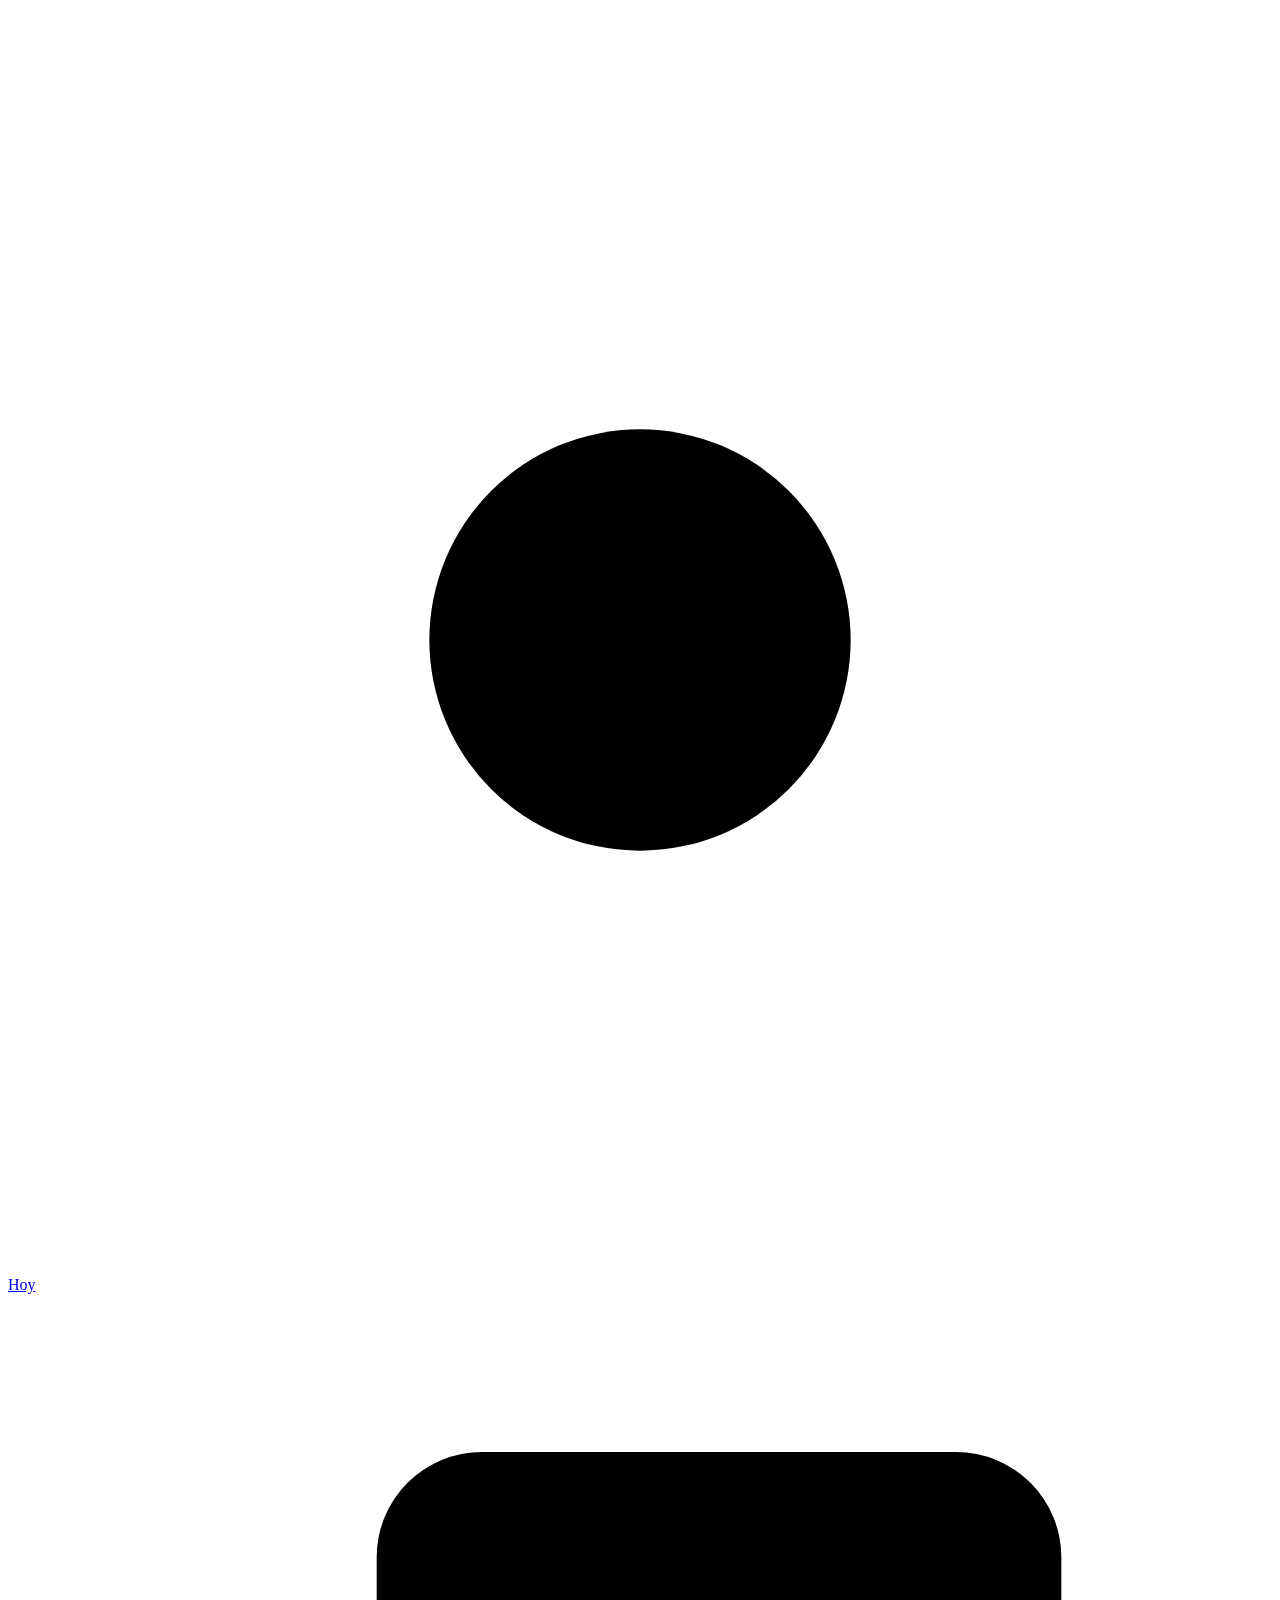
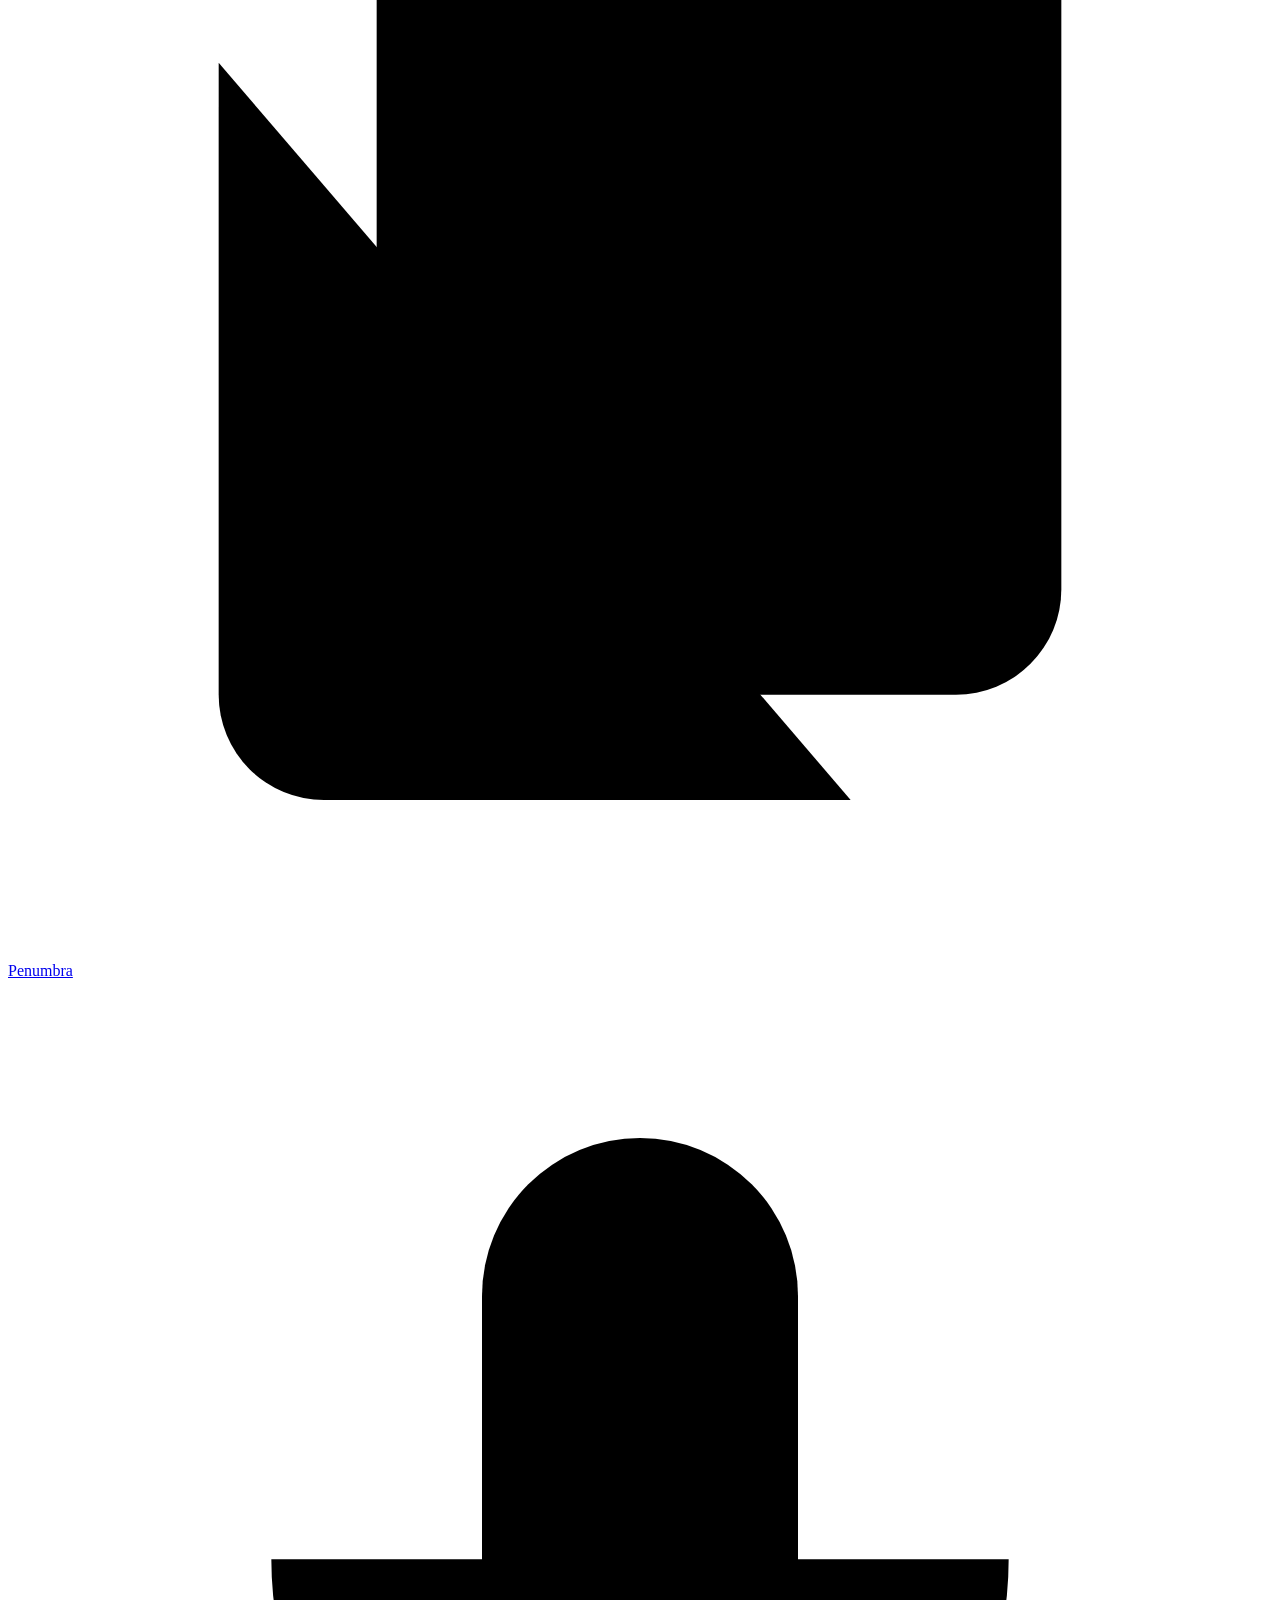
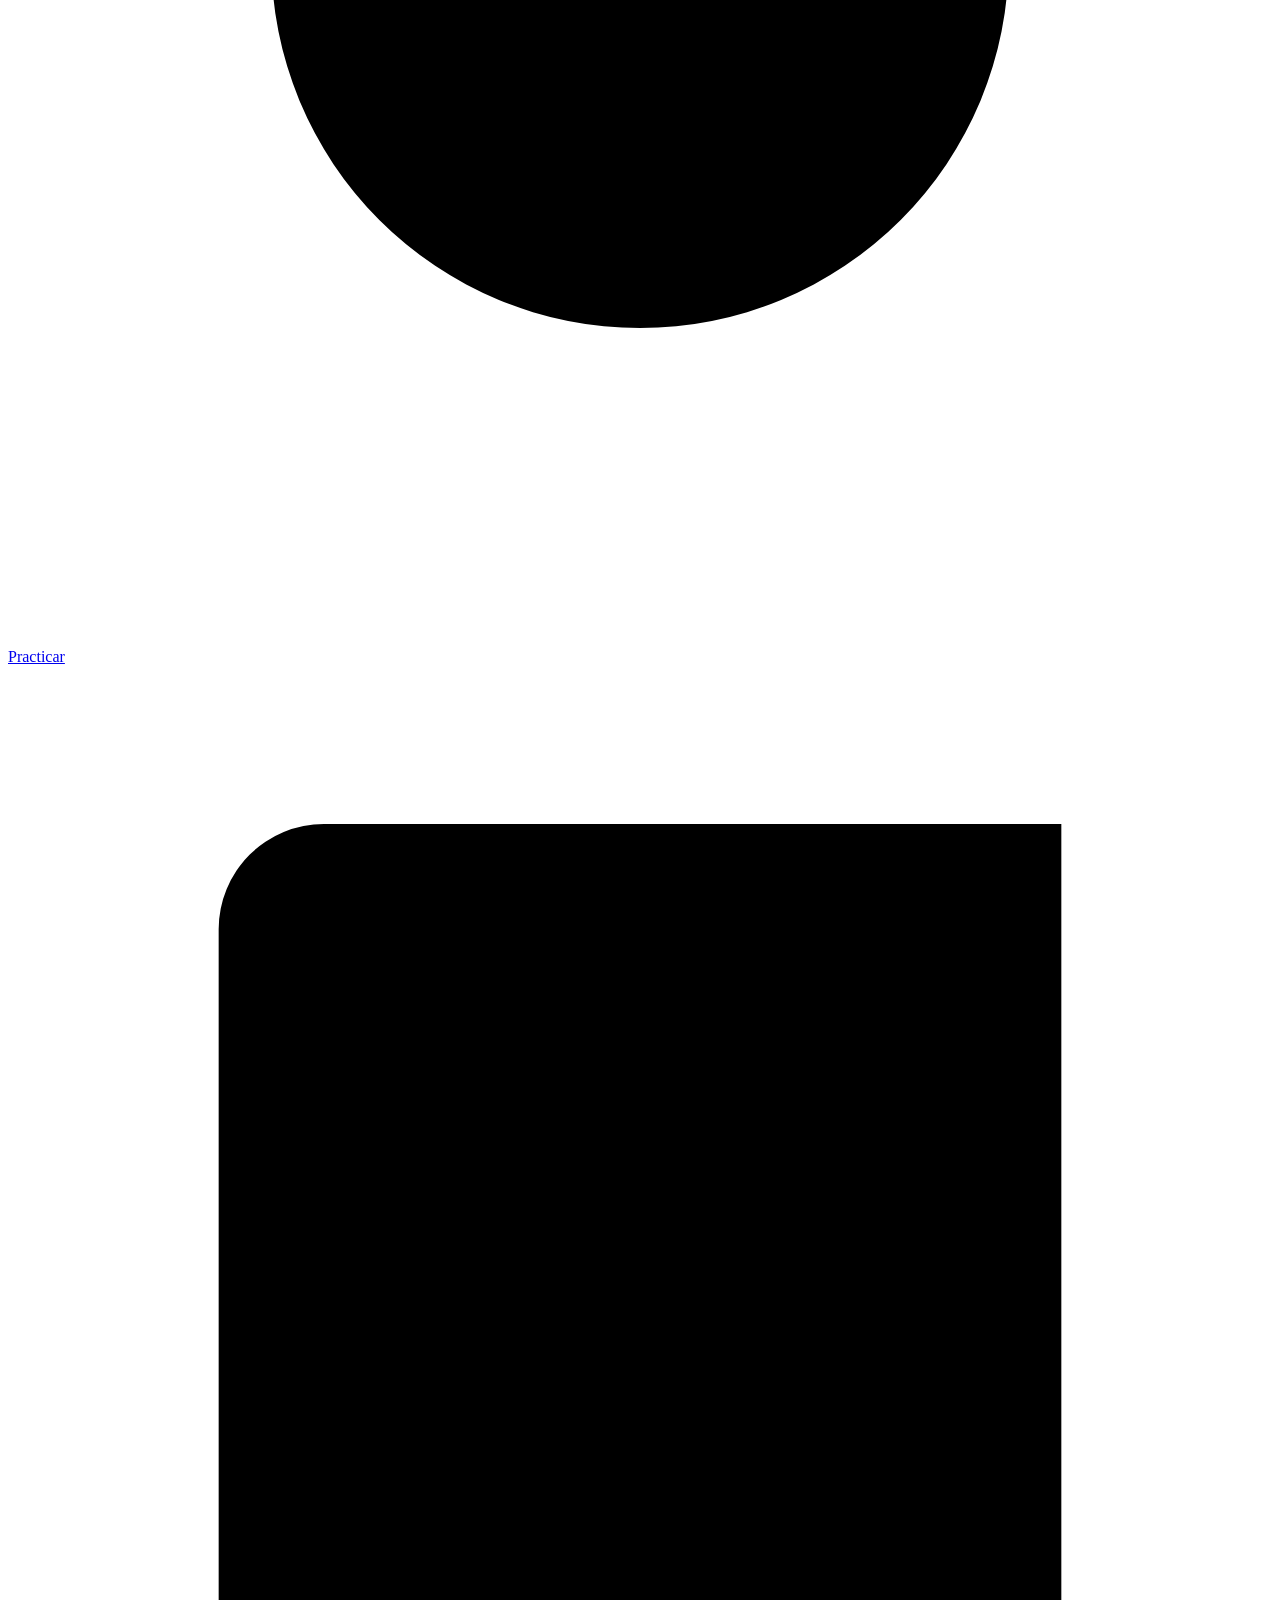
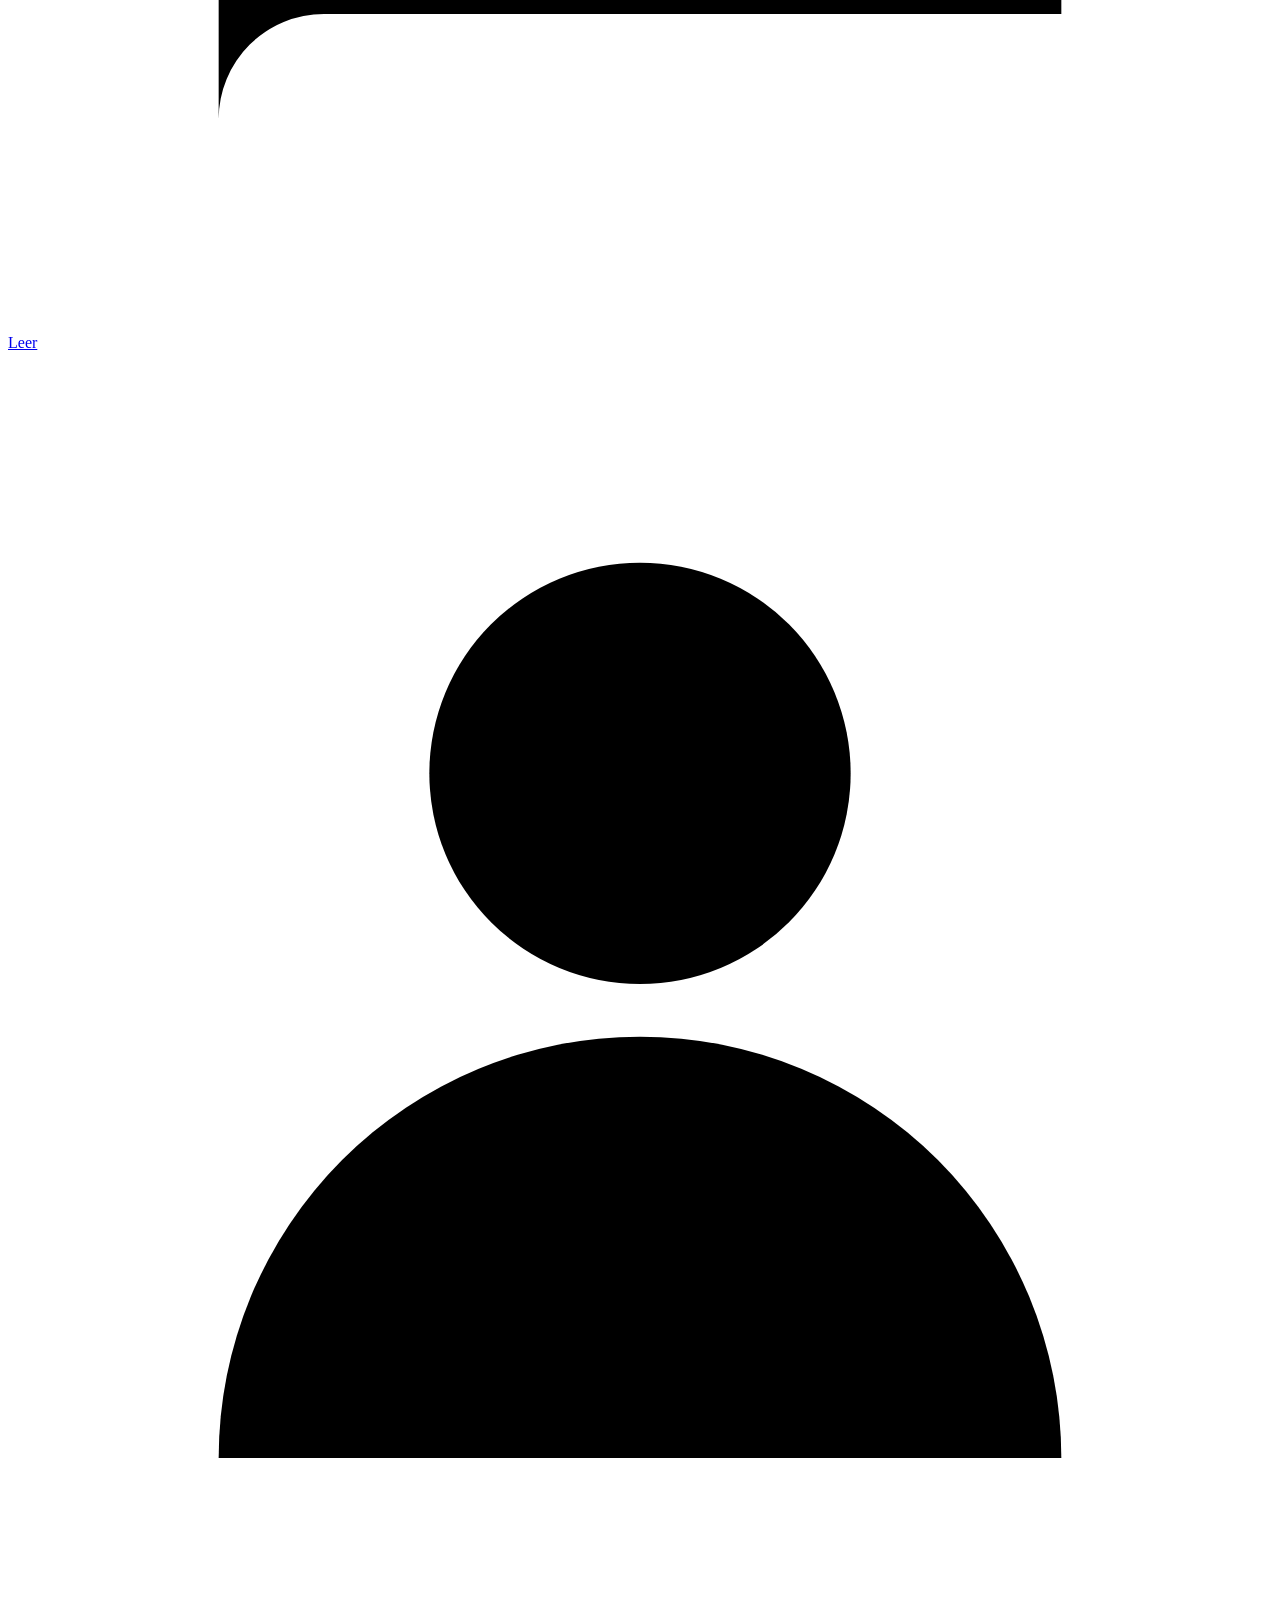
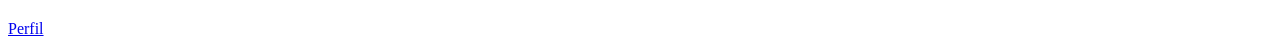
==== index.html @ a8e41fe5 "New Penumbra icon and logo (vector redraw of the user's design): app icons, maskable icon, favicon, " ====
<!doctype html>
<html lang="es">
<head>
<meta charset="utf-8">
<meta name="viewport" content="width=device-width, initial-scale=1, viewport-fit=cover">
<meta name="theme-color" content="#000000">
<script>
// Apply the saved look before anything paints (no white flash in dark mode).
try { var s = JSON.parse(localStorage.getItem('cadencia.settings') || '{}'), t = s.theme || 'dark', r = document.documentElement;
  r.dataset.theme = t === 'light' || (t === 'system' && !matchMedia('(prefers-color-scheme: dark)').matches) ? 'light' : 'dark';
  r.dataset.accent = s.accent || 'azul'; r.dataset.density = s.density || 'comoda';
} catch (e) { document.documentElement.dataset.theme = 'dark'; }
</script>
<title>Penumbra</title>
<link rel="manifest" href="manifest.webmanifest">
<link rel="icon" href="icons/logo.svg" type="image/svg+xml">
<link rel="icon" href="icons/favicon-32.png" sizes="32x32">
<link rel="apple-touch-icon" href="icons/apple-touch-icon.png">
<link rel="preconnect" href="https://fonts.googleapis.com">
<link rel="preconnect" href="https://fonts.gstatic.com" crossorigin>
<link rel="stylesheet" href="https://fonts.googleapis.com/css2?family=Inter:wght@400;500;600;700&family=Space+Grotesk:wght@500;600;700&family=Noto+Sans:wght@400;500&display=swap">
<link rel="stylesheet" href="css/app.css">
</head>
<body>
<main id="screen" tabindex="-1"></main>
<nav class="tabbar" aria-label="Secciones">
  <a href="#/hoy" data-tab="hoy"><svg viewBox="0 0 24 24" aria-hidden="true"><circle cx="12" cy="12" r="4"/><path d="M12 2v2M12 20v2M2 12h2M20 12h2M4.9 4.9l1.4 1.4M17.7 17.7l1.4 1.4M4.9 19.1l1.4-1.4M17.7 6.3l1.4-1.4"/></svg><span>Hoy</span></a>
  <a href="#/repaso" data-tab="repaso"><svg viewBox="0 0 24 24" aria-hidden="true"><rect x="7" y="3" width="13" height="16" rx="2"/><path d="M4 7v12a2 2 0 0 0 2 2h10"/></svg><span>Penumbra</span></a>
  <a href="#/sombra" data-tab="practicar"><svg viewBox="0 0 24 24" aria-hidden="true"><rect x="9" y="3" width="6" height="11" rx="3"/><path d="M5 11a7 7 0 0 0 14 0M12 18v3"/></svg><span>Practicar</span></a>
  <a href="#/leer" data-tab="leer"><svg viewBox="0 0 24 24" aria-hidden="true"><path d="M4 5a2 2 0 0 1 2-2h14v15H6a2 2 0 0 0-2 2V5z"/><path d="M8 7h8M8 11h6"/></svg><span>Leer</span></a>
  <a href="#/perfil" data-tab="perfil"><svg viewBox="0 0 24 24" aria-hidden="true"><circle cx="12" cy="8" r="4"/><path d="M4 21a8 8 0 0 1 16 0"/></svg><span>Perfil</span></a>
</nav>
<div id="toast" role="status" aria-live="polite"></div>
<script type="module" src="js/app.js"></script>
</body>
</html>
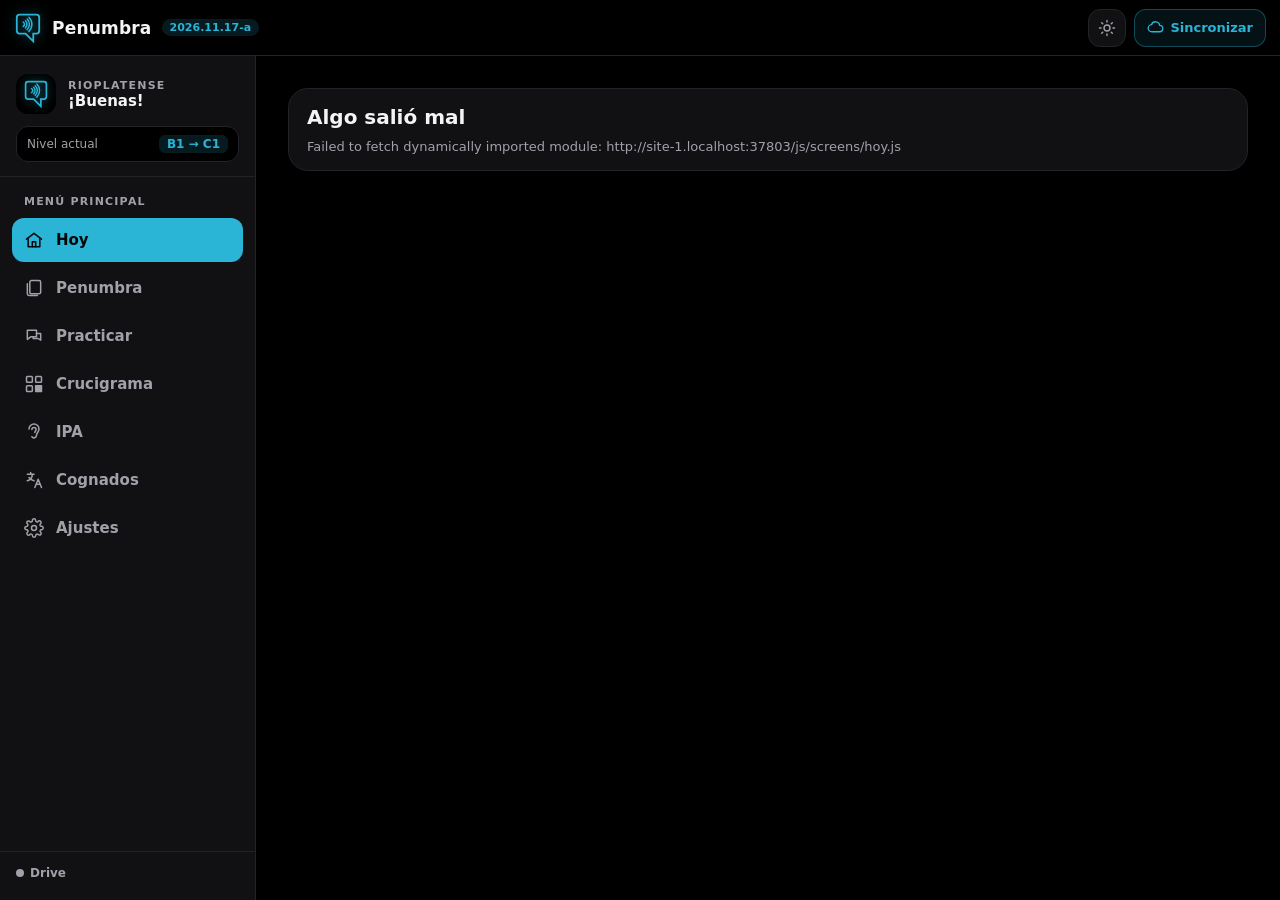
==== commit de07a321: "Wide PC layout: top bar, side menu, Practicar hub, multi-column screens - New shell (index.html, js/" ====
--- a/index.html
+++ b/index.html
@@ -8,7 +8,7 @@
 // Apply the saved look before anything paints (no white flash in dark mode).
 try { var s = JSON.parse(localStorage.getItem('cadencia.settings') || '{}'), t = s.theme || 'dark', r = document.documentElement;
   r.dataset.theme = t === 'light' || (t === 'system' && !matchMedia('(prefers-color-scheme: dark)').matches) ? 'light' : 'dark';
-  r.dataset.accent = s.accent || 'azul'; r.dataset.density = s.density || 'comoda';
+  r.dataset.accent = s.accent || 'cian'; r.dataset.density = s.density || 'comoda';
 } catch (e) { document.documentElement.dataset.theme = 'dark'; }
 </script>
 <title>Penumbra</title>
@@ -22,14 +22,44 @@
 <link rel="stylesheet" href="css/app.css">
 </head>
 <body>
-<main id="screen" tabindex="-1"></main>
-<nav class="tabbar" aria-label="Secciones">
-  <a href="#/hoy" data-tab="hoy"><svg viewBox="0 0 24 24" aria-hidden="true"><circle cx="12" cy="12" r="4"/><path d="M12 2v2M12 20v2M2 12h2M20 12h2M4.9 4.9l1.4 1.4M17.7 17.7l1.4 1.4M4.9 19.1l1.4-1.4M17.7 6.3l1.4-1.4"/></svg><span>Hoy</span></a>
-  <a href="#/repaso" data-tab="repaso"><svg viewBox="0 0 24 24" aria-hidden="true"><rect x="7" y="3" width="13" height="16" rx="2"/><path d="M4 7v12a2 2 0 0 0 2 2h10"/></svg><span>Penumbra</span></a>
-  <a href="#/sombra" data-tab="practicar"><svg viewBox="0 0 24 24" aria-hidden="true"><rect x="9" y="3" width="6" height="11" rx="3"/><path d="M5 11a7 7 0 0 0 14 0M12 18v3"/></svg><span>Practicar</span></a>
-  <a href="#/leer" data-tab="leer"><svg viewBox="0 0 24 24" aria-hidden="true"><path d="M4 5a2 2 0 0 1 2-2h14v15H6a2 2 0 0 0-2 2V5z"/><path d="M8 7h8M8 11h6"/></svg><span>Leer</span></a>
-  <a href="#/perfil" data-tab="perfil"><svg viewBox="0 0 24 24" aria-hidden="true"><circle cx="12" cy="8" r="4"/><path d="M4 21a8 8 0 0 1 16 0"/></svg><span>Perfil</span></a>
-</nav>
+<header class="topbar">
+  <div class="row" style="gap:10px;min-width:0">
+    <button type="button" class="sq-btn menu-btn" id="menuBtn" aria-label="Menú" aria-controls="nav" aria-expanded="false"><svg viewBox="0 0 24 24" width="18" height="18" aria-hidden="true"><path d="M4 7h16M4 12h16M4 17h16"/></svg></button>
+    <a href="#/hoy" class="brand" aria-label="Penumbra, ir a Hoy"><img src="icons/logo.svg" alt="" width="28" height="30"><b>Penumbra</b><span class="ver" id="appVer"></span></a>
+  </div>
+  <div class="row" style="gap:8px">
+    <button type="button" class="sq-btn" id="themeBtn" aria-label="Cambiar tema"></button>
+    <button type="button" class="sync-btn" id="syncBtn" aria-label="Sincronizar con Google Drive"><svg viewBox="0 0 24 24" width="17" height="17" aria-hidden="true"><path d="M7 18a5 5 0 0 1-.6-10A6 6 0 0 1 18 9a4.5 4.5 0 0 1-.5 9z"/></svg><span>Sincronizar</span></button>
+  </div>
+</header>
+<div class="frame">
+  <aside class="sidebar" id="nav" aria-label="Menú principal">
+    <div class="side-head">
+      <div class="row" style="gap:12px">
+        <span class="side-logo"><img src="icons/logo.svg" alt="" width="26" height="28"></span>
+        <div style="flex:1;min-width:0"><div class="side-kick">RIOPLATENSE</div><div class="side-hello" id="navHello">¡Buenas!</div></div>
+        <button type="button" class="sq-btn side-close" id="navClose" aria-label="Cerrar menú"><svg viewBox="0 0 24 24" width="16" height="16" aria-hidden="true"><path d="M6 6l12 12M18 6L6 18"/></svg></button>
+      </div>
+      <a href="#/perfil" class="side-level"><span>Nivel actual</span><b id="navLevel"></b></a>
+    </div>
+    <nav class="nav">
+    <div class="side-label">MENÚ PRINCIPAL</div>
+    <a href="#/hoy" data-tab="hoy"><svg viewBox="0 0 24 24" aria-hidden="true"><path d="M3 11l9-7 9 7"/><path d="M5 10v10h14V10"/><path d="M10 20v-6h4v6"/></svg><span>Hoy</span></a>
+    <a href="#/repaso" data-tab="repaso"><svg viewBox="0 0 24 24" aria-hidden="true"><rect x="7" y="3" width="13" height="16" rx="2"/><path d="M4 7v12a2 2 0 0 0 2 2h10"/></svg><span>Penumbra</span><span class="badge" id="navDue" hidden></span></a>
+    <a href="#/practicar" data-tab="practicar"><svg viewBox="0 0 24 24" aria-hidden="true"><path d="M4 5h11v8H8l-4 3z"/><path d="M15 9h5v8l-3-2h-6v-2"/></svg><span>Practicar</span></a>
+    <a href="#/crucigrama" data-tab="crucigrama"><svg viewBox="0 0 24 24" aria-hidden="true"><rect x="3" y="3" width="7" height="7" rx="1"/><rect x="14" y="3" width="7" height="7" rx="1"/><rect x="3" y="14" width="7" height="7" rx="1"/><path d="M14 14h7v7h-7z" fill="currentColor"/></svg><span>Crucigrama</span></a>
+    <a href="#/ipa" data-tab="ipa"><svg viewBox="0 0 24 24" aria-hidden="true"><path d="M6 8.5a6 6 0 1 1 12 0c0 3.5-3 4.5-3 7.5a3 3 0 0 1-5.5 1.7"/><path d="M9.5 9a2.5 2.5 0 0 1 5 0c0 1.5-1.5 2-1.5 3.5"/></svg><span>IPA</span></a>
+    <a href="#/cognados" data-tab="cognados"><svg viewBox="0 0 24 24" aria-hidden="true"><path d="M4 5h8M8 3v2M10 5c0 4-3 7-6 8M6 9c1.5 2 3.5 3.5 6 4"/><path d="M13 21l4-10 4 10M14.5 17h5"/></svg><span>Cognados</span></a>
+    <a href="#/perfil" data-tab="perfil"><svg viewBox="0 0 24 24" aria-hidden="true"><circle cx="12" cy="12" r="3"/><path d="M19.4 15a1.7 1.7 0 0 0 .3 1.8l.1.1a2 2 0 1 1-2.8 2.8l-.1-.1a1.7 1.7 0 0 0-1.8-.3 1.7 1.7 0 0 0-1 1.5V21a2 2 0 1 1-4 0v-.1a1.7 1.7 0 0 0-1.1-1.5 1.7 1.7 0 0 0-1.8.3l-.1.1a2 2 0 1 1-2.8-2.8l.1-.1a1.7 1.7 0 0 0 .3-1.8 1.7 1.7 0 0 0-1.5-1H3a2 2 0 1 1 0-4h.1a1.7 1.7 0 0 0 1.5-1.1 1.7 1.7 0 0 0-.3-1.8l-.1-.1a2 2 0 1 1 2.8-2.8l.1.1a1.7 1.7 0 0 0 1.8.3H9a1.7 1.7 0 0 0 1-1.5V3a2 2 0 1 1 4 0v.1a1.7 1.7 0 0 0 1 1.5 1.7 1.7 0 0 0 1.8-.3l.1-.1a2 2 0 1 1 2.8 2.8l-.1.1a1.7 1.7 0 0 0-.3 1.8V9a1.7 1.7 0 0 0 1.5 1H21a2 2 0 1 1 0 4h-.1a1.7 1.7 0 0 0-1.5 1z"/></svg><span>Ajustes</span></a>
+    </nav>
+    <div class="side-foot">
+      <div class="between" style="flex-wrap:nowrap"><span class="row" style="gap:6px"><i class="dot" id="navDriveDot"></i><span id="navDrive">Drive</span></span><span class="muted" id="navDriveWhen" style="font-size:11px"></span></div>
+      <div id="navFsrs" style="opacity:.85"></div>
+    </div>
+  </aside>
+  <div class="scrim" id="scrim" hidden></div>
+  <main id="screen" tabindex="-1"></main>
+</div>
 <div id="toast" role="status" aria-live="polite"></div>
 <script type="module" src="js/app.js"></script>
 </body>
--- a/css/app.css
+++ b/css/app.css
@@ -0,0 +1,254 @@
+/* Penumbra look: AMOLED-black dark mode (default) and a light mode, one accent you choose, two densities.
+   Set on <html>: data-theme="dark|light", data-accent="cian|azul|menta|ambar|lila", data-density="comoda|compacta". */
+:root {
+  --display: 'Space Grotesk', Inter, system-ui, sans-serif; --body: Inter, system-ui, sans-serif; --ipa-font: 'Noto Sans', system-ui, sans-serif;
+  --native: #3454D1; --user: #C2410C; --native-fast: #0F766E;
+  --radius: 20px; --gap: 14px; --pad: 16px 18px;
+}
+/* Light */
+:root, :root[data-theme="light"] {
+  --bg: #F6F6F8; --surface: #FFFFFF; --line: #E4E4E7; --chip: #F0F0F3; --soft: #F0F0F3;
+  --ink: #0B0B0F; --muted: #52525B; --muted2: #63636B; --ipa: #3F4A6B;
+  --accent: #3454D1; --accent-ink: #FFFFFF;
+  --sel: #0B0B0F; --sel-ink: #FFFFFF;
+  --gold: #C2410C; --gold-text: #C2410C;
+  --native: #0B0B0F; --user: #C2410C; --native-fast: #3454D1;
+  --c-green: #047857; --c-amber: #B45309; --c-violet: #7C3AED; --c-rose: #BE123C; --c-indigo: #4338CA; --c-cyan: #0E7490; --hover: rgba(15, 23, 42, .05);
+  color-scheme: light;
+}
+:root[data-theme="light"][data-accent="cian"] { --accent: #0B7A99; }
+:root[data-theme="light"][data-accent="menta"] { --accent: #0F766E; }
+:root[data-theme="light"][data-accent="ambar"] { --accent: #B45309; }
+:root[data-theme="light"][data-accent="lila"] { --accent: #9333EA; }
+/* Dark (AMOLED) */
+:root[data-theme="dark"] {
+  --bg: #000000; --surface: #111114; --line: #222228; --chip: #1A1A1F; --soft: #1A1A1F;
+  --ink: #F4F4F5; --muted: #A1A1AA; --muted2: #8B8B94; --ipa: #C9CCD6;
+  --accent: #8FA8FF; --accent-ink: #07070A;
+  --sel: #F4F4F5; --sel-ink: #000000;
+  --gold: #FF9E5E; --gold-text: #FF9E5E;
+  --native: #E4E4E7; --user: #FF9E5E; --native-fast: #8FA8FF;
+  --c-green: #34D399; --c-amber: #FBBF24; --c-violet: #C084FC; --c-rose: #FB7185; --c-indigo: #A5B4FC; --c-cyan: #67E8F9; --hover: rgba(255, 255, 255, .06);
+  color-scheme: dark;
+}
+:root[data-theme="dark"][data-accent="cian"] { --accent: #2AB4D6; }
+:root[data-theme="dark"][data-accent="menta"] { --accent: #5EEAD4; }
+:root[data-theme="dark"][data-accent="ambar"] { --accent: #FFB86B; }
+:root[data-theme="dark"][data-accent="lila"] { --accent: #E9A8FF; }
+/* Colours mixed from the accent, so every accent gets matching tints. */
+:root {
+  --accent-ring: color-mix(in srgb, var(--accent) 30%, var(--surface));
+  --hero: color-mix(in srgb, var(--accent) 10%, var(--surface));
+  --hero-line: color-mix(in srgb, var(--accent) 35%, var(--surface));
+  --hero-ink: var(--ink);
+  --hero-muted: color-mix(in srgb, var(--accent) 25%, var(--muted));
+  --hero-kick: color-mix(in srgb, var(--accent) 70%, var(--ink));
+  --icon-bg: color-mix(in srgb, var(--accent) 16%, var(--surface));
+}
+/* Compact: less padding and spacing, same touch targets. */
+:root[data-density="compacta"] { --radius: 16px; --gap: 10px; --pad: 12px 14px; }
+:root[data-density="compacta"] h1 { font-size: 26px; }
+:root[data-density="compacta"] .hero { padding: 16px; }
+:root[data-density="compacta"] .btn { min-height: 44px; }
+* { box-sizing: border-box; }
+[hidden] { display: none !important; }
+html, body { margin: 0; background: var(--bg); color: var(--ink); font-family: var(--body); -webkit-tap-highlight-color: transparent; }
+body { min-height: 100dvh; }
+main { flex: 1; min-width: 0; max-width: 1152px; margin: 0 auto; padding: 20px 16px calc(env(safe-area-inset-bottom) + 40px); display: flex; flex-direction: column; gap: var(--gap); outline: none; }
+h1, h2, h3, p { margin: 0; }
+h1 { font-family: var(--display); font-weight: 700; font-size: 30px; line-height: 1.1; letter-spacing: -0.5px; }
+h2 { font-family: var(--display); font-weight: 600; font-size: 20px; }
+button, input, select { font: inherit; color: inherit; }
+button { cursor: pointer; }
+a { color: var(--accent); }
+.muted { color: var(--muted); }
+.small { font-size: 13px; }
+.kicker { font-size: 11px; font-weight: 700; letter-spacing: 1.2px; color: var(--accent); }
+.row { display: flex; align-items: center; gap: 8px; }
+.between { display: flex; align-items: center; justify-content: space-between; gap: 8px; flex-wrap: wrap; }
+.wrap { flex-wrap: wrap; }
+.card { background: var(--surface); border: 1px solid var(--line); border-radius: var(--radius); padding: var(--pad); display: flex; flex-direction: column; gap: 10px; }
+.hero { background: var(--hero); color: var(--hero-ink); border: 1px solid var(--hero-line); border-radius: calc(var(--radius) + 2px); padding: 22px 20px 20px; display: flex; flex-direction: column; gap: 10px; position: relative; overflow: hidden; }
+.hero .kicker { color: var(--hero-kick); }
+.hero p { color: var(--hero-muted); }
+.hero .flourish { position: absolute; top: 10px; right: 10px; }
+.sentence { font-family: var(--display); font-weight: 600; font-size: 23px; line-height: 1.22; }
+.ipa { font-family: var(--ipa-font); font-size: 15px; color: var(--ipa); }
+.btn { min-height: 48px; padding: 0 20px; border-radius: 14px; border: none; background: var(--accent); color: var(--accent-ink); font-weight: 700; font-size: 15px; display: inline-flex; align-items: center; justify-content: center; gap: 8px; text-decoration: none; }
+.btn.ghost { background: transparent; border: 1px solid var(--line); color: var(--ink); }
+.btn[disabled] { opacity: .45; cursor: default; }
+.pill { min-height: 44px; min-width: 52px; padding: 0 12px; border-radius: 999px; border: 1px solid var(--line); background: var(--surface); color: var(--ink); font-weight: 700; font-size: 13px; }
+.pill[aria-pressed="true"] { background: var(--sel); color: var(--sel-ink); border-color: var(--sel); }
+.pill.goal[aria-pressed="true"] { background: var(--accent); color: var(--accent-ink); border-color: var(--accent); }
+.chip { padding: 4px 10px; border-radius: 999px; background: var(--soft); color: var(--muted); font-size: 11px; font-weight: 700; }
+.chip.solid { background: var(--sel); color: var(--sel-ink); }
+.seg { display: inline-flex; padding: 4px; border-radius: 999px; background: var(--chip); }
+.seg a, .seg span { min-height: 40px; display: flex; align-items: center; padding: 0 15px; border-radius: 999px; color: var(--ink); text-decoration: none; font-weight: 600; font-size: 14px; }
+.seg .on { background: var(--sel); color: var(--sel-ink); font-weight: 700; }
+.icon-btn { width: 44px; height: 44px; border-radius: 999px; border: none; background: transparent; color: var(--ink); display: inline-flex; align-items: center; justify-content: center; }
+svg { stroke: currentColor; fill: none; stroke-width: 1.9; stroke-linecap: round; stroke-linejoin: round; }
+svg.fill { fill: currentColor; stroke: none; }
+.legend { display: flex; gap: 14px; font-size: 12px; font-weight: 600; }
+.legend i { display: inline-block; width: 10px; height: 10px; border-radius: 3px; margin-right: 6px; vertical-align: -1px; }
+canvas.wave { width: 100%; height: 190px; display: block; touch-action: pan-y; }
+.controls { display: flex; justify-content: center; align-items: flex-start; gap: 28px; padding-top: 4px; }
+.control { display: flex; flex-direction: column; align-items: center; gap: 6px; font-size: 12px; font-weight: 600; }
+.round { width: 56px; height: 56px; border-radius: 999px; background: transparent; display: flex; align-items: center; justify-content: center; }
+.round.native { border: 1.5px solid var(--native); color: var(--native); }
+.round.user { border: 1.5px solid var(--user); color: var(--user); }
+.round.rec { width: 76px; height: 76px; border: 4px solid var(--accent-ring); background: var(--accent); color: var(--accent-ink); }
+.round.rec.live { animation: pulse 1.1s ease-in-out infinite; }
+.round[disabled] { opacity: .4; cursor: default; }
+/* Goal meters and the activity heatmap on Hoy */
+.meter { display: flex; flex-direction: column; gap: 5px; min-width: 0; }
+.meter .bar { height: 6px; border-radius: 3px; background: var(--chip); overflow: hidden; }
+.meter .bar > div { height: 6px; border-radius: 3px; background: var(--accent); }
+.meter.done .bar > div { background: var(--gold); }
+.heat { display: grid; grid-template-rows: repeat(7, 1fr); grid-auto-flow: column; gap: 3px; }
+.heat button { aspect-ratio: 1; border: none; padding: 0; border-radius: 3px; cursor: pointer; }
+.heat button[aria-pressed="true"] { outline: 2px solid var(--ink); outline-offset: 1px; }
+@keyframes pulse { 50% { box-shadow: 0 0 0 10px color-mix(in srgb, var(--accent) 25%, transparent); } }
+.list { display: flex; flex-direction: column; gap: 8px; }
+.item { display: flex; gap: 12px; align-items: flex-start; }
+.empty { text-align: center; padding: 28px 18px; }
+.grid6 { display: grid; grid-template-columns: repeat(6, minmax(0, 1fr)); gap: 6px; }
+.grid3 { display: grid; grid-template-columns: repeat(3, minmax(0, 1fr)); gap: 6px; }
+.grid6 .pill, .grid3 .pill { min-width: 0; border-radius: 12px; }
+.progress { height: 6px; border-radius: 999px; background: var(--chip); overflow: hidden; }
+.progress > div { height: 100%; background: var(--accent); border-radius: 999px; }
+#toast { position: fixed; left: 50%; bottom: calc(env(safe-area-inset-bottom) + 24px); transform: translateX(-50%); background: var(--sel); color: var(--sel-ink); padding: 10px 16px; border-radius: 999px; font-size: 14px; font-weight: 600; opacity: 0; pointer-events: none; transition: opacity .2s; z-index: 20; }
+#toast.show { opacity: 1; }
+.sr-only { position: absolute; width: 1px; height: 1px; overflow: hidden; clip: rect(0 0 0 0); white-space: nowrap; }
+input[type="file"] { display: none; }
+.pill[disabled] { opacity: .45; cursor: default; }
+.seg.scroll { flex: 1 1 100%; max-width: 100%; overflow-x: auto; scrollbar-width: none; }
+.seg.scroll::-webkit-scrollbar { display: none; }
+.seg.scroll a, .seg.scroll span { flex: none; white-space: nowrap; }
+.between > .seg.scroll + * { margin-left: auto; }
+
+/* Review session: full screen, no tab bar */
+body.sesion .topbar, body.sesion .sidebar, body.sesion .scrim { display: none !important; }
+body.sesion #screen { max-width: 760px; padding-top: calc(env(safe-area-inset-top) + 22px); padding-bottom: calc(env(safe-area-inset-bottom) + 20px); min-height: 100vh; display: flex; flex-direction: column; }
+
+/* ===== App shell: top bar, side menu (a slide-out drawer below 1024px), wide content ===== */
+.topbar { position: sticky; top: 0; z-index: 30; display: flex; align-items: center; justify-content: space-between; gap: 10px;
+  height: calc(56px + env(safe-area-inset-top)); padding: env(safe-area-inset-top) 14px 0; background: var(--bg); border-bottom: 1px solid var(--line); }
+.brand { display: flex; align-items: center; gap: 10px; text-decoration: none; color: var(--ink); min-width: 0; }
+.brand img { filter: drop-shadow(0 0 6px rgba(42, 180, 214, .5)); flex: none; }
+.brand b { font-family: var(--display); font-size: 17px; letter-spacing: .2px; }
+.ver { font-size: 11px; font-weight: 600; padding: 2px 8px; border-radius: 999px; background: color-mix(in srgb, var(--accent) 15%, transparent); color: var(--accent); white-space: nowrap; }
+.sq-btn { width: 38px; height: 38px; flex: none; border-radius: 12px; border: 1px solid var(--line); background: var(--surface); color: var(--muted); display: inline-flex; align-items: center; justify-content: center; padding: 0; }
+.sq-btn:hover { color: var(--ink); }
+.sync-btn { min-height: 38px; padding: 0 12px; border-radius: 12px; border: 1px solid color-mix(in srgb, var(--accent) 35%, transparent); background: color-mix(in srgb, var(--accent) 10%, transparent); color: var(--accent); font-weight: 600; font-size: 13px; display: inline-flex; align-items: center; gap: 6px; }
+.sync-btn:hover { background: color-mix(in srgb, var(--accent) 18%, transparent); }
+.sync-btn.busy svg { animation: blink 1s ease-in-out infinite; }
+.sync-btn[disabled] { opacity: .6; cursor: default; }
+@media (max-width: 767px) { .sync-btn span { display: none; } .sync-btn { width: 38px; padding: 0; justify-content: center; } }
+@media (max-width: 359px) { .ver { display: none; } }
+@keyframes blink { 50% { opacity: .3; } }
+.frame { display: flex; align-items: flex-start; min-height: calc(100dvh - 56px - env(safe-area-inset-top)); }
+
+.sidebar { position: fixed; z-index: 50; top: 0; bottom: 0; left: 0; width: min(300px, 86vw); display: flex; flex-direction: column; background: var(--bg); border-right: 1px solid var(--line);
+  padding-top: env(safe-area-inset-top); transform: translateX(-100%); transition: transform .25s ease; visibility: hidden; box-shadow: 0 0 40px rgba(0, 0, 0, .35); }
+body.drawer-open .sidebar { transform: none; visibility: visible; }
+.scrim { position: fixed; inset: 0; z-index: 45; background: rgba(0, 0, 0, .5); }
+.side-head { padding: 18px 16px 14px; border-bottom: 1px solid var(--line); display: flex; flex-direction: column; gap: 12px; }
+.side-logo { width: 40px; height: 40px; border-radius: 12px; background: #000; display: flex; align-items: center; justify-content: center; flex: none; }
+.side-logo img { filter: drop-shadow(0 0 5px rgba(42, 180, 214, .55)); }
+.side-kick { font-size: 11px; font-weight: 700; letter-spacing: 1.2px; color: var(--muted); }
+.side-hello { font-family: var(--display); font-weight: 700; font-size: 15px; white-space: nowrap; overflow: hidden; text-overflow: ellipsis; }
+.side-level { display: flex; align-items: center; justify-content: space-between; gap: 8px; padding: 8px 10px; border-radius: 12px; border: 1px solid var(--line); background: var(--bg); color: var(--muted); font-size: 12px; text-decoration: none; }
+.side-level b { color: var(--accent); background: color-mix(in srgb, var(--accent) 15%, transparent); padding: 2px 8px; border-radius: 6px; font-size: 12px; }
+.side-label { padding: 6px 12px; font-size: 11px; font-weight: 700; letter-spacing: 1.2px; color: var(--muted); }
+.nav { flex: 1; overflow-y: auto; padding: 12px; display: flex; flex-direction: column; gap: 4px; }
+.nav a { display: flex; align-items: center; gap: 12px; min-height: 44px; padding: 0 12px; border-radius: 12px; color: var(--muted); text-decoration: none; font-family: var(--display); font-weight: 600; font-size: 15px; }
+.nav a svg { width: 20px; height: 20px; flex: none; stroke-width: 1.8; }
+.nav a:hover { background: var(--hover); color: var(--ink); }
+.nav a[aria-current="page"] { background: var(--accent); color: var(--accent-ink); font-weight: 700; }
+.nav a span:first-of-type { flex: 1; }
+.badge { min-width: 22px; padding: 1px 7px; border-radius: 999px; font-family: var(--body); font-size: 11px; font-weight: 700; text-align: center; background: color-mix(in srgb, var(--accent) 20%, transparent); color: var(--accent); }
+.nav a[aria-current="page"] .badge { background: var(--accent-ink); color: var(--accent); }
+.side-foot { padding: 14px 16px calc(env(safe-area-inset-bottom) + 14px); border-top: 1px solid var(--line); font-size: 12px; color: var(--muted); display: flex; flex-direction: column; gap: 6px; }
+.dot { width: 8px; height: 8px; border-radius: 50%; background: var(--muted); display: inline-block; }
+.dot[data-state="on"] { background: var(--c-green); }
+.dot[data-state="busy"] { background: var(--accent); animation: blink 1s infinite; }
+.dot[data-state="error"] { background: var(--gold); }
+#navDrive { font-weight: 600; }
+.dot[data-state="on"] + #navDrive { color: var(--c-green); }
+
+@media (min-width: 640px) {
+  main { padding: 28px 24px calc(env(safe-area-inset-bottom) + 40px); }
+}
+@media (min-width: 1024px) {
+  .menu-btn, .side-close, .scrim { display: none !important; }
+  .sidebar { position: sticky; top: 56px; height: calc(100dvh - 56px); width: 256px; flex: none; transform: none; visibility: visible; box-shadow: none; background: var(--surface); z-index: 5; }
+  .side-level { background: var(--bg); }
+  main { padding: 32px 32px 48px; }
+  #toast { left: auto; right: 32px; bottom: 32px; transform: none; }
+}
+
+/* ===== Page parts shared by the wide screens ===== */
+.page-head { display: flex; flex-wrap: wrap; align-items: flex-end; justify-content: space-between; gap: 12px; padding-bottom: 14px; border-bottom: 1px solid var(--line); }
+.page-head > div:first-child { display: flex; flex-direction: column; gap: 4px; min-width: 0; }
+.page-head .actions { display: flex; flex-wrap: wrap; align-items: center; gap: 8px; }
+.page-head .actions .pill, .page-head .actions .btn { min-height: 40px; font-size: 13px; }
+.page-head .actions .btn { padding: 0 16px; border-radius: 12px; }
+@media (min-width: 1024px) { .page-head h1 { font-size: 32px; } }
+.tag { display: inline-flex; align-items: center; gap: 6px; padding: 5px 12px; border-radius: 12px; font-size: 12px; font-weight: 700; text-decoration: none; background: color-mix(in srgb, var(--accent) 12%, transparent); color: var(--accent); border: 1px solid color-mix(in srgb, var(--accent) 25%, transparent); }
+.tag.warn { background: color-mix(in srgb, var(--c-amber) 14%, transparent); color: var(--c-amber); border-color: color-mix(in srgb, var(--c-amber) 30%, transparent); }
+.tag.muted { background: var(--soft); color: var(--muted); border-color: var(--line); }
+
+.stats { display: grid; grid-template-columns: repeat(2, minmax(0, 1fr)); gap: 10px; }
+@media (min-width: 768px) { .stats { grid-template-columns: repeat(4, minmax(0, 1fr)); gap: 12px; } }
+.stat { background: var(--surface); border: 1px solid var(--line); border-radius: var(--radius); padding: 14px 16px; display: flex; flex-direction: column; gap: 4px; min-width: 0; }
+.stat .lab { font-size: 12px; color: var(--muted); }
+.stat .val { font-family: var(--display); font-size: 26px; font-weight: 700; line-height: 1.1; font-variant-numeric: tabular-nums; }
+.stat .val small { font-family: var(--body); font-size: 12px; font-weight: 400; color: var(--muted); }
+.stat .bar { height: 6px; border-radius: 3px; background: var(--chip); overflow: hidden; margin-top: 8px; }
+.stat .bar > div { height: 100%; border-radius: 3px; background: currentColor; }
+
+.cols { display: grid; gap: var(--gap); align-items: start; }
+.col { display: flex; flex-direction: column; gap: var(--gap); min-width: 0; }
+@media (min-width: 1024px) {
+  .cols.main-side { grid-template-columns: minmax(0, 2fr) minmax(0, 1fr); }
+  .cols.list-detail { grid-template-columns: minmax(0, 5fr) minmax(0, 7fr); }
+  .cols.half { grid-template-columns: repeat(2, minmax(0, 1fr)); }
+  .cols.board-side { grid-template-columns: minmax(0, 7fr) minmax(0, 5fr); }
+  .sticky { position: sticky; top: 76px; }
+}
+.pair { display: grid; grid-template-columns: 1fr; gap: var(--gap); }
+@media (min-width: 640px) { .pair { grid-template-columns: repeat(2, minmax(0, 1fr)); } }
+.hero-big { padding: 24px 22px; }
+.hero-num { position: absolute; right: 18px; top: 4px; font-family: var(--display); font-size: 110px; font-weight: 700; line-height: 1; color: color-mix(in srgb, var(--accent) 14%, transparent); pointer-events: none; }
+a.card:hover, button.card:hover { border-color: color-mix(in srgb, var(--accent) 50%, var(--line)); }
+.card.selected { border-color: var(--accent); box-shadow: 0 0 0 1px var(--accent) inset; }
+.kv { display: flex; justify-content: space-between; gap: 10px; font-size: 14px; }
+.kv span { color: var(--muted); }
+
+/* Practicar: one card per tool */
+.tools { display: grid; grid-template-columns: 1fr; gap: 12px; }
+@media (min-width: 640px) { .tools { grid-template-columns: repeat(2, minmax(0, 1fr)); } }
+@media (min-width: 1024px) { .tools { grid-template-columns: repeat(3, minmax(0, 1fr)); } }
+.tool { --c: var(--accent); background: var(--surface); border: 1px solid var(--line); border-radius: calc(var(--radius) + 4px); padding: 18px; display: flex; flex-direction: column; justify-content: space-between; gap: 14px; text-decoration: none; color: inherit; }
+.tool:hover { border-color: color-mix(in srgb, var(--c) 55%, var(--line)); }
+.tool .ico { width: 42px; height: 42px; border-radius: 14px; display: flex; align-items: center; justify-content: center; color: var(--c); background: color-mix(in srgb, var(--c) 15%, transparent); margin-bottom: 10px; transition: transform .15s; }
+.tool:hover .ico { transform: scale(1.08); }
+.tool .ico svg { width: 21px; height: 21px; }
+.tool b { font-family: var(--display); font-size: 18px; display: block; }
+.tool p { font-size: 13px; color: var(--muted); line-height: 1.45; margin-top: 4px; }
+.tool .foot { display: flex; justify-content: space-between; align-items: center; padding-top: 12px; border-top: 1px solid var(--line); font-size: 12px; font-weight: 700; color: var(--c); }
+
+/* Ajustes: cards flow into two columns on the PC */
+@media (min-width: 1024px) {
+  .masonry { columns: 2; column-gap: var(--gap); }
+  .masonry > * { break-inside: avoid; margin-bottom: var(--gap); }
+  .grid-wide-2 { display: grid; grid-template-columns: repeat(2, minmax(0, 1fr)); gap: 10px; align-items: start; }
+  .grid-wide-3 { display: grid; grid-template-columns: repeat(3, minmax(0, 1fr)); gap: 10px; align-items: start; }
+}
+.masonry > * + * { margin-top: var(--gap); }
+@media (min-width: 1024px) { .masonry > * + * { margin-top: 0; } }
+
+/* Screens that are still one column read better at a comfortable width on the PC. */
+@media (min-width: 1024px) {
+  main[data-screen]:not([data-screen="hoy"]):not([data-screen="repaso"]):not([data-screen="practicar"]):not([data-screen="crucigrama"]):not([data-screen="ipa"]):not([data-screen="cognados"]):not([data-screen="perfil"]):not([data-screen="estadisticas"]) { max-width: 900px; }
+}
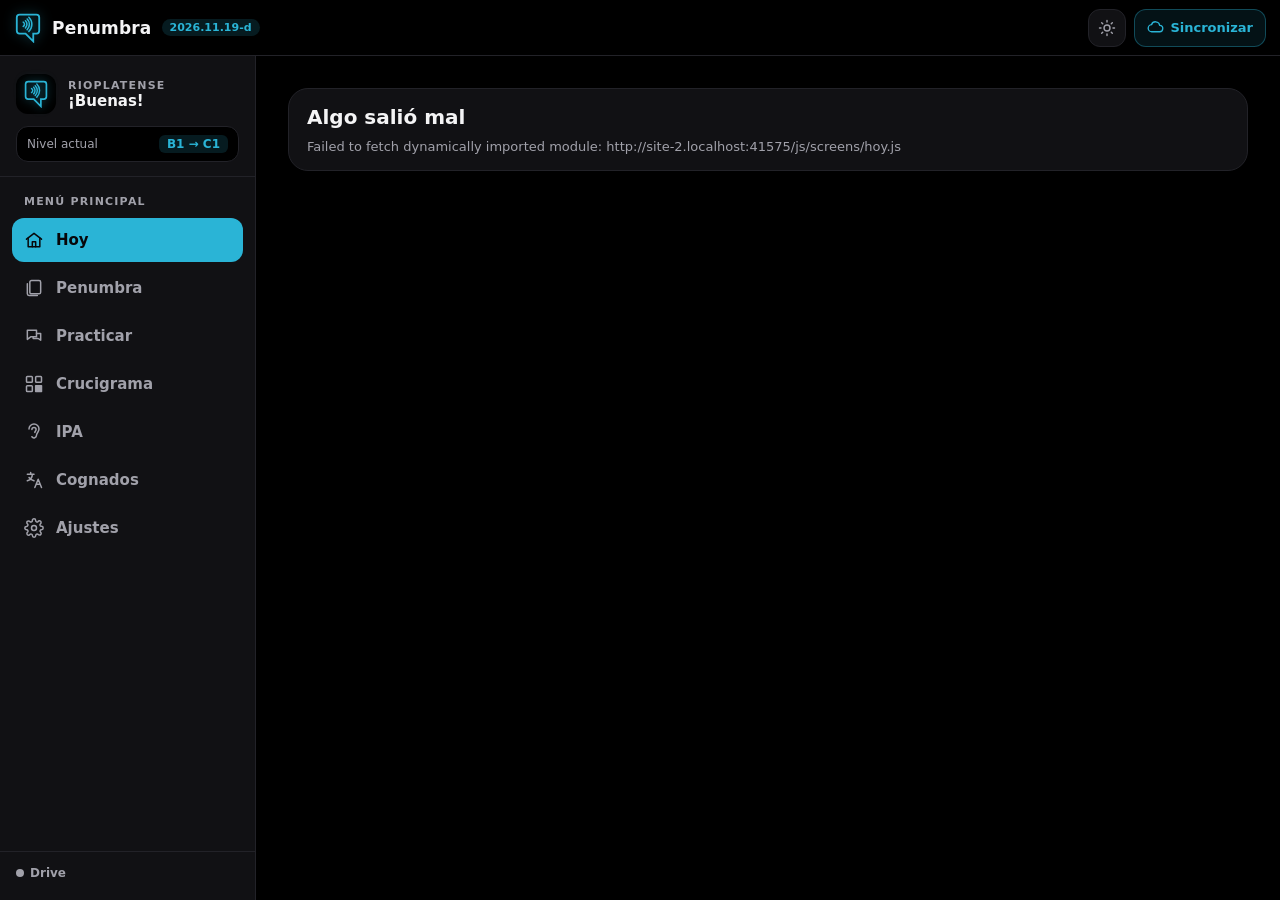
==== commit 00b28fee: "Flashcard design from the Card Design files; custom theme colour; WordReference and DLE on every car" ====
--- a/index.html
+++ b/index.html
@@ -8,7 +8,7 @@
 // Apply the saved look before anything paints (no white flash in dark mode).
 try { var s = JSON.parse(localStorage.getItem('cadencia.settings') || '{}'), t = s.theme || 'dark', r = document.documentElement;
   r.dataset.theme = t === 'light' || (t === 'system' && !matchMedia('(prefers-color-scheme: dark)').matches) ? 'light' : 'dark';
-  r.dataset.accent = s.accent || 'cian'; r.dataset.density = s.density || 'comoda';
+  r.dataset.accent = s.accent || 'cian'; if (s.accent === 'custom' && /^#[0-9a-f]{6}$/i.test(s.accentHex || '')) r.style.setProperty('--accent', s.accentHex); r.dataset.density = s.density || 'comoda';
 } catch (e) { document.documentElement.dataset.theme = 'dark'; }
 </script>
 <title>Penumbra</title>
--- a/css/app.css
+++ b/css/app.css
@@ -37,6 +37,7 @@
 :root[data-theme="dark"][data-accent="lila"] { --accent: #E9A8FF; }
 /* Colours mixed from the accent, so every accent gets matching tints. */
 :root {
+  --accent-raw: #2AB4D6; --accent-raw-ink: #07070A; --magenta: #EC4899;
   --accent-ring: color-mix(in srgb, var(--accent) 30%, var(--surface));
   --hero: color-mix(in srgb, var(--accent) 10%, var(--surface));
   --hero-line: color-mix(in srgb, var(--accent) 35%, var(--surface));
@@ -226,8 +227,8 @@
 .kv span { color: var(--muted); }
 
 /* Practicar: one card per tool */
-.tools { display: grid; grid-template-columns: 1fr; gap: 12px; }
-@media (min-width: 640px) { .tools { grid-template-columns: repeat(2, minmax(0, 1fr)); } }
+.tools { display: grid; grid-template-columns: repeat(2, minmax(0, 1fr)); gap: 10px; }
+@media (min-width: 640px) { .tools { gap: 12px; } }
 @media (min-width: 1024px) { .tools { grid-template-columns: repeat(3, minmax(0, 1fr)); } }
 .tool { --c: var(--accent); background: var(--surface); border: 1px solid var(--line); border-radius: calc(var(--radius) + 4px); padding: 18px; display: flex; flex-direction: column; justify-content: space-between; gap: 14px; text-decoration: none; color: inherit; }
 .tool:hover { border-color: color-mix(in srgb, var(--c) 55%, var(--line)); }
@@ -252,3 +253,120 @@
 @media (min-width: 1024px) {
   main[data-screen]:not([data-screen="hoy"]):not([data-screen="repaso"]):not([data-screen="practicar"]):not([data-screen="crucigrama"]):not([data-screen="ipa"]):not([data-screen="cognados"]):not([data-screen="perfil"]):not([data-screen="estadisticas"]) { max-width: 900px; }
 }
+
+/* Podcast transcript: words you can tap, the one playing, the one you're inspecting */
+.pw { border-radius: 4px; cursor: pointer; padding: 0 1px; }
+.pw:hover { background: color-mix(in srgb, var(--accent) 12%, transparent); }
+.pw:focus-visible { outline: 2px solid var(--accent); outline-offset: 1px; }
+.pw.pw-cur { background: var(--sel); color: var(--sel-ink); }
+.pw.pw-pick { background: color-mix(in srgb, var(--accent) 24%, transparent); box-shadow: inset 0 -2px 0 var(--accent); }
+.pw.pw-cur.pw-pick { background: var(--sel); color: var(--sel-ink); box-shadow: inset 0 -3px 0 var(--accent); }
+/* Word inspector floating over the transcript */
+.wpop { position: absolute; z-index: 40; width: min(420px, calc(100vw - 16px)); overflow-y: auto; overscroll-behavior: contain;
+  background: var(--surface); color: var(--ink); border: 1px solid color-mix(in srgb, var(--accent) 40%, var(--line)); border-radius: 18px;
+  box-shadow: 0 18px 50px rgba(0, 0, 0, .35); padding: 12px 14px 14px; display: flex; flex-direction: column; gap: 10px; outline: none; animation: popin .14s ease-out; }
+@keyframes popin { from { opacity: 0; transform: translateY(4px); } }
+
+/* IPA board: one card per sound, with a still from its video */
+.ipa-grid { display: grid; grid-template-columns: repeat(auto-fill, minmax(86px, 1fr)); gap: 8px; }
+@media (min-width: 1024px) { .ipa-grid { grid-template-columns: repeat(auto-fill, minmax(116px, 1fr)); } }
+.ipa-card { position: relative; display: flex; flex-direction: column; align-items: center; gap: 2px; padding: 6px 6px 8px; border-radius: 14px; border: 1px solid var(--line); background: var(--surface); color: var(--ink); cursor: pointer; font: inherit; min-width: 0; }
+.ipa-card:hover { border-color: var(--accent); }
+.ipa-card:focus-visible { outline: 2px solid var(--accent); outline-offset: 2px; }
+.ipa-card.ar { border-color: var(--accent); border-width: 2px; }
+.ipa-card img { width: 100%; aspect-ratio: 1; object-fit: cover; border-radius: 10px; background: #000; margin-bottom: 4px; }
+.ipa-card .sym { font-family: var(--ipa-font); font-size: 22px; font-weight: 500; line-height: 1.2; white-space: nowrap; }
+.ipa-card .nm { font-size: 10px; font-weight: 600; color: var(--muted); text-align: center; line-height: 1.2; overflow: hidden; text-overflow: ellipsis; white-space: nowrap; max-width: 100%; }
+.ipa-card .dot-ar { position: absolute; top: 8px; right: 10px; color: var(--accent); font-size: 11px; text-shadow: 0 0 4px #000; }
+.ipa-card.dip { padding: 12px 6px; }
+.ipa-card .kind { font-size: 9px; font-weight: 700; letter-spacing: .06em; color: var(--accent); text-transform: uppercase; }
+/* Floating panel over the page */
+.modal-scrim { position: fixed; inset: 0; z-index: 70; background: rgba(0, 0, 0, .55); display: flex; align-items: center; justify-content: center; padding: 16px; animation: fadein .15s; }
+.modal { width: min(560px, 100%); max-height: calc(100dvh - 32px); overflow-y: auto; overscroll-behavior: contain; background: var(--surface); color: var(--ink); border: 1px solid color-mix(in srgb, var(--accent) 35%, var(--line)); border-radius: 22px; padding: 18px; display: flex; flex-direction: column; gap: 12px; box-shadow: 0 24px 60px rgba(0, 0, 0, .45); outline: none; animation: popin .16s ease-out; }
+@media (max-width: 639px) { .modal-scrim { align-items: flex-end; padding: 0; } .modal { border-radius: 22px 22px 0 0; max-height: 92dvh; padding-bottom: calc(env(safe-area-inset-bottom) + 18px); } }
+@keyframes fadein { from { opacity: 0; } }
+/* On/off switch */
+.switch { width: 40px; height: 24px; border-radius: 999px; border: 1px solid var(--line); background: var(--chip); padding: 2px; display: inline-flex; align-items: center; flex: none; transition: background .15s; }
+.switch .knob { width: 18px; height: 18px; border-radius: 50%; background: var(--muted); transition: transform .15s, background .15s; }
+.switch[aria-checked="true"] { background: var(--accent); border-color: var(--accent); }
+.switch[aria-checked="true"] .knob { transform: translateX(16px); background: var(--accent-ink); }
+
+/* Practicar: category labels in the accent colour on phones and tablets; compact cards two by two */
+.tool-cat { margin: 6px 0 0; font-family: var(--body); font-size: 11px; color: var(--muted); }
+@media (max-width: 1023px) { .tool-cat { color: var(--accent); font-size: 12px; } }
+@media (max-width: 639px) {
+  .tool { padding: 14px 12px 12px; gap: 10px; border-radius: var(--radius); }
+  .tool .ico { width: 36px; height: 36px; border-radius: 12px; margin-bottom: 8px; }
+  .tool .ico svg { width: 18px; height: 18px; }
+  .tool b { font-size: 15px; line-height: 1.2; }
+  .tool p { font-size: 12px; line-height: 1.4; display: -webkit-box; -webkit-line-clamp: 3; -webkit-box-orient: vertical; overflow: hidden; }
+  .tool .foot { font-size: 11px; padding-top: 10px; gap: 6px; }
+  .tool .foot span:first-child { min-width: 0; overflow: hidden; text-overflow: ellipsis; white-space: nowrap; }
+}
+/* Diario: monthly calendar of recordings */
+.cal-grid { display: grid; grid-template-columns: repeat(7, minmax(0, 1fr)); gap: 4px; }
+.cal-wd { text-align: center; font-size: 11px; font-weight: 700; color: var(--muted); padding-bottom: 2px; }
+.cal-day { position: relative; aspect-ratio: 1; max-height: 52px; display: flex; align-items: center; justify-content: center; border-radius: 12px; font-size: 14px; color: var(--muted); opacity: .55; font-variant-numeric: tabular-nums; }
+.cal-day.today { outline: 1.5px solid var(--line); outline-offset: -1.5px; opacity: .9; }
+button.cal-day { opacity: 1; border: none; background: var(--accent); color: var(--accent-ink); font: inherit; font-weight: 700; cursor: pointer; }
+button.cal-day:hover { filter: brightness(1.1); }
+button.cal-day:focus-visible { outline: 2px solid var(--ink); outline-offset: 2px; }
+button.cal-day.today { outline: 2px solid var(--ink); outline-offset: 1px; }
+.cal-n { position: absolute; top: 3px; right: 5px; font-size: 9px; font-weight: 700; opacity: .85; }
+@media (min-width: 1024px) { .cal { max-width: 560px; } }
+
+/* ===== Flashcards (review session and deck preview): night photos, neon rims, glass boxes =====
+   A card always looks the same in light and dark mode: it sets its own dark colours. */
+.fc { --ink: #F8FAFC; --muted: #CBD5E1; --muted2: #CBD5E1; --line: rgba(255, 255, 255, .18); --chip: rgba(255, 255, 255, .1); --soft: rgba(255, 255, 255, .08);
+  --bg: rgba(8, 12, 24, .62); --surface: rgba(12, 16, 30, .7); --sel: #F8FAFC; --sel-ink: #070911; --ipa: #FDF2F8; --gold-text: #F9A8D4; --gold: #F472B6; --native: #E4E4E7; --user: #FF9E5E; --hero: rgba(9, 13, 26, .7); --hero-ink: #F8FAFC;
+  --accent: var(--accent-raw); --accent-ink: var(--accent-raw-ink); --rim: var(--accent-raw);
+  color-scheme: dark; color: var(--ink); position: relative; isolation: isolate; overflow: hidden; width: 100%; max-width: 520px; margin: 0 auto;
+  min-height: min(68vh, 660px); border-radius: 16px; padding: 22px 20px 18px; display: flex; flex-direction: column; align-items: stretch; gap: 14px;
+  background: #090d1a; border: 1.5px solid color-mix(in srgb, var(--rim) 75%, transparent);
+  box-shadow: 0 0 28px color-mix(in srgb, var(--rim) 35%, transparent), inset 0 0 28px color-mix(in srgb, var(--rim) 18%, transparent), 0 24px 50px rgba(0, 0, 0, .45); }
+.fc::before { content: ""; position: absolute; inset: 0; z-index: -1; background-size: cover; background-position: center; }
+.fc-front::before { background-image: linear-gradient(180deg, rgba(10, 16, 34, .35) 0%, rgba(12, 18, 36, .5) 55%, rgba(8, 11, 22, .8) 100%), var(--fc-front-img, linear-gradient(160deg, #0b1630, #1a0f2e 60%, #090d1a)); filter: saturate(1.1); }
+.fc-back { --rim: var(--magenta); }
+.fc-back::before { background-image: linear-gradient(180deg, rgba(8, 11, 22, .86) 0%, rgba(12, 15, 28, .8) 50%, rgba(14, 17, 32, .7) 100%), var(--fc-back-img, linear-gradient(200deg, #2a0f24, #0b1630 70%)); background-position: bottom center; }
+.fc-top { display: flex; justify-content: space-between; align-items: center; gap: 8px; min-height: 22px; }
+.fc-badge { font-size: 10px; font-weight: 700; letter-spacing: .08em; text-transform: uppercase; padding: 4px 9px; border-radius: 6px; background: rgba(9, 13, 26, .75); border: 1px solid color-mix(in srgb, var(--rim) 45%, transparent); color: var(--rim); }
+.fc-deck { font-size: 11px; font-weight: 600; color: var(--muted); background: rgba(9, 13, 26, .6); padding: 3px 8px; border-radius: 999px; max-width: 55%; overflow: hidden; text-overflow: ellipsis; white-space: nowrap; }
+.fc-mid { flex: 1; display: flex; flex-direction: column; align-items: center; justify-content: center; gap: 14px; text-align: center; }
+.fc-word { font-family: var(--display); font-weight: 700; line-height: 1.2; text-shadow: 0 2px 12px rgba(0, 0, 0, .75); }
+.fc .ipa { color: var(--gold-text); text-shadow: 0 2px 8px rgba(0, 0, 0, .7); }
+.fc-listen { align-self: center; display: inline-flex; align-items: center; justify-content: center; gap: 12px; padding: 12px 28px; border-radius: 14px; cursor: pointer; font: inherit; font-size: 19px; font-weight: 600; color: #fff;
+  background: linear-gradient(180deg, rgba(22, 27, 46, .92), rgba(11, 14, 26, .96)) padding-box, linear-gradient(135deg, var(--accent-raw) 0%, #60A5FA 45%, var(--magenta) 100%) border-box; border: 2px solid transparent;
+  box-shadow: 0 -4px 18px color-mix(in srgb, var(--accent-raw) 45%, transparent), 0 4px 18px rgba(236, 72, 153, .45), inset 0 1px 1px rgba(255, 255, 255, .25); transition: transform .15s, box-shadow .2s; }
+.fc-listen:hover { transform: translateY(-1px) scale(1.02); }
+.fc-listen:active { transform: scale(.98); }
+.fc-listen.small { font-size: 15px; padding: 9px 18px; }
+.fc-listen.playing { animation: neon 1s infinite alternate; }
+@keyframes neon { to { box-shadow: 0 -8px 30px color-mix(in srgb, var(--accent-raw) 95%, transparent), 0 8px 30px rgba(236, 72, 153, .95); } }
+.fc-box { border-radius: 12px; padding: 14px 16px; text-align: center; backdrop-filter: blur(8px); -webkit-backdrop-filter: blur(8px); }
+.fc-box-phrase { background: rgba(8, 22, 36, .78); border: 1.5px solid var(--accent-raw); box-shadow: 0 0 18px color-mix(in srgb, var(--accent-raw) 45%, transparent), inset 0 0 14px color-mix(in srgb, var(--accent-raw) 22%, transparent); }
+.fc-box-ipa { background: rgba(28, 10, 26, .78); border: 1.5px solid var(--magenta); box-shadow: 0 0 18px rgba(236, 72, 153, .45), inset 0 0 14px rgba(236, 72, 153, .22); padding: 12px 16px; }
+.fc-box-mean, .fc-box-ctx { background: rgba(15, 23, 42, .78); border: 1px solid rgba(148, 163, 184, .35); padding: 12px 16px; }
+.fc-phrase { font-weight: 600; line-height: 1.4; color: #fff; text-shadow: 0 2px 8px rgba(0, 0, 0, .65); }
+.fc-w { all: unset; cursor: pointer; border-radius: 4px; padding: 0 1px; }
+.fc-w:hover, .fc-w.on { background: color-mix(in srgb, var(--accent-raw) 30%, transparent); }
+.fc-w:focus-visible { outline: 2px solid var(--accent-raw); }
+.fc-ipa { font-family: 'JetBrains Mono', ui-monospace, var(--ipa-font), monospace; font-style: italic; font-size: 15px; color: #FDF2F8; }
+.fc-mean { font-size: 16px; color: #E2E8F0; font-weight: 500; }
+.fc-ctx { font-size: 15px; line-height: 1.5; color: #E2E8F0; text-align: left; }
+.fc-ctx b { color: var(--accent-raw); }
+.fc-hint { font-size: 13px; color: var(--gold-text); text-align: center; }
+.fc-src { font-size: 12px; color: var(--muted); text-align: center; }
+.fc-img { max-width: 100%; max-height: 26vh; border-radius: 12px; object-fit: contain; align-self: center; box-shadow: 0 8px 24px rgba(0, 0, 0, .5); }
+.fc-feedback { text-align: center; font-weight: 700; }
+.fc-dictbar { margin-top: auto; padding-top: 12px; border-top: 1px solid rgba(255, 255, 255, .14); display: flex; flex-direction: column; gap: 8px; }
+.fc-dictword { font-size: 12px; color: var(--muted); text-align: center; }
+.fc-dictword b { color: #fff; }
+.fc-dictrow { display: grid; grid-template-columns: 1fr 1fr; gap: 8px; }
+.fc-dict { min-height: 42px; border-radius: 12px; display: flex; align-items: center; justify-content: center; text-decoration: none; font-weight: 700; font-size: 13px; color: #fff; background: rgba(9, 13, 26, .72); border: 1px solid rgba(255, 255, 255, .2); }
+.fc-dict:hover { border-color: var(--accent-raw); }
+.fc input, .fc textarea { background: rgba(8, 12, 24, .7) !important; color: #fff !important; border-color: rgba(255, 255, 255, .25) !important; }
+.fc .pill { background: rgba(9, 13, 26, .7); color: #fff; border-color: rgba(255, 255, 255, .2); }
+.fc-faces { display: grid; gap: 22px; }
+.fc-faces .fc-label { font-family: var(--display); font-weight: 700; font-size: 16px; letter-spacing: .12em; text-align: center; color: var(--accent); }
+.fc-faces .fc-label.back { color: var(--magenta); }
+@media (min-width: 1024px) { .fc-faces.two { grid-template-columns: repeat(2, minmax(0, 440px)); justify-content: center; } }
